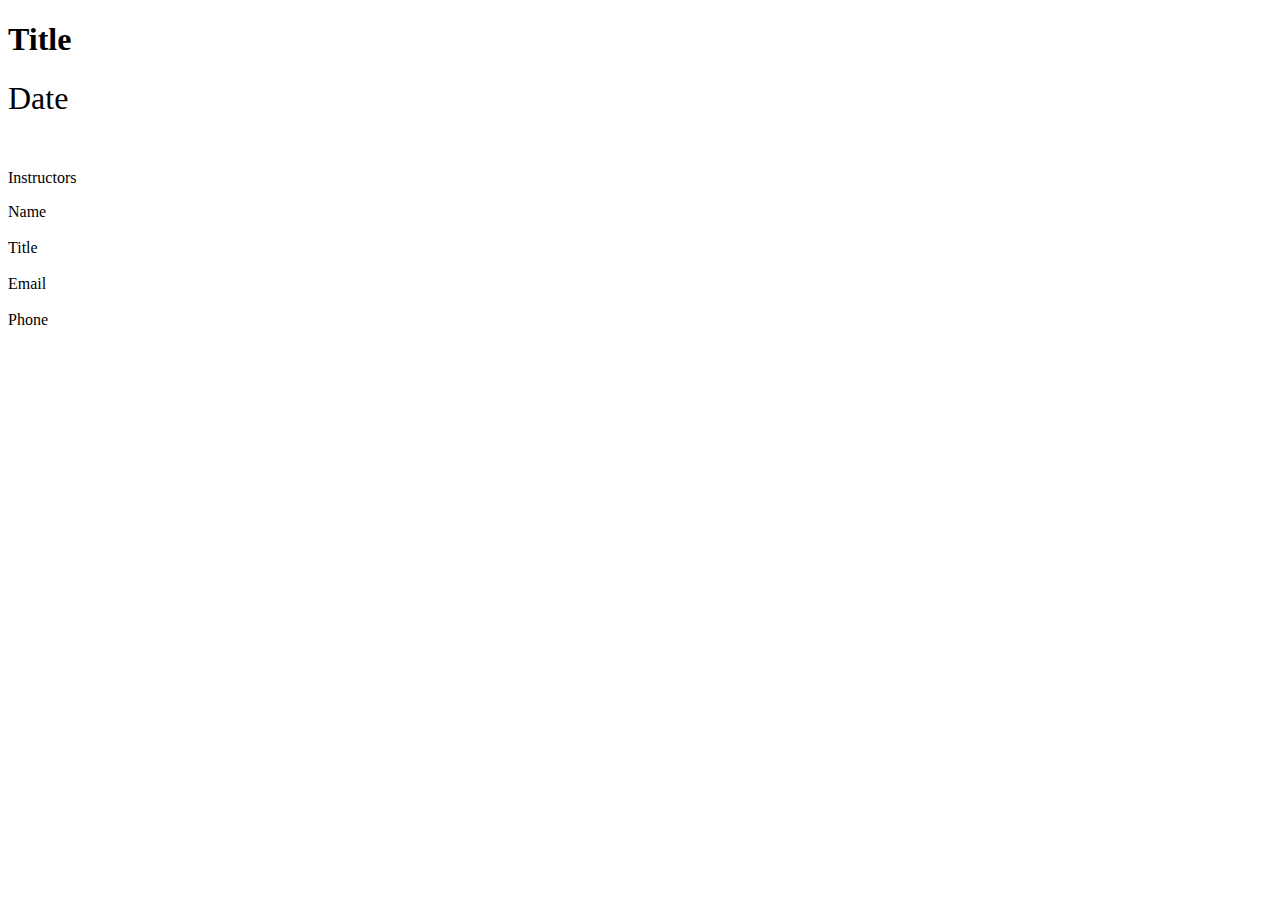
==== src/main/resources/templates/index.html @ 7119df09 "Incorporated template change to use description from the config" ====
<!DOCTYPE html>
<html lang="en">
  <div th:include="components/header"></div>

  <body role="document" style="min-height:100%;">
	<div th:include="components/nav"></div>

		<main role="main">
			<div class="row">

				<div class="pane bg-dark-2">
					<div class="container" style="width:95%;">
						<h1 class="type-neutral-11 title"><span th:text="${workshop.title}">Title</span></h1>
						<p class="type-brand-8">
							<span th:text="${workshop.date}" style="font-size: xx-large;">Date</span>
						</p>
						<img th:src="${workshop.customerLogo}" />
					</div>
				</div>
			</div>

			<div class="row doc-main">
		    	<div class="container">

			    	<div style="width:25%; display: inline-block; vertical-align: top">
					<img th:src="@{/images/rocket.png}"></img>

					<div class="h3">Instructors</div>
				    		<p th:each="instructor,iterationStatus  : ${instructors}">
			        			<span th:text="${instructor.name}">Name</span><br></br>
			        			<span th:text="${instructor.title}">Title</span><br></br>
			        			<a th:href="${'mailto:' + instructor.email}" th:text="${instructor.email}">Email</a><br></br>
			        			<a th:href="${'tel:' + instructor.phone}" th:text="${instructor.phone}">Phone</a><br></br>
			      		</p>
					</div>

					<div style="width:68%; position: relative; display: inline-block; vertical-align: middle; margin-left: 50px;">
            <span th:utext="${workshop.description}" />
					</div>

				</div>
			</div>
		</main>

	<div th:include="components/footer"></div>

</body></html>
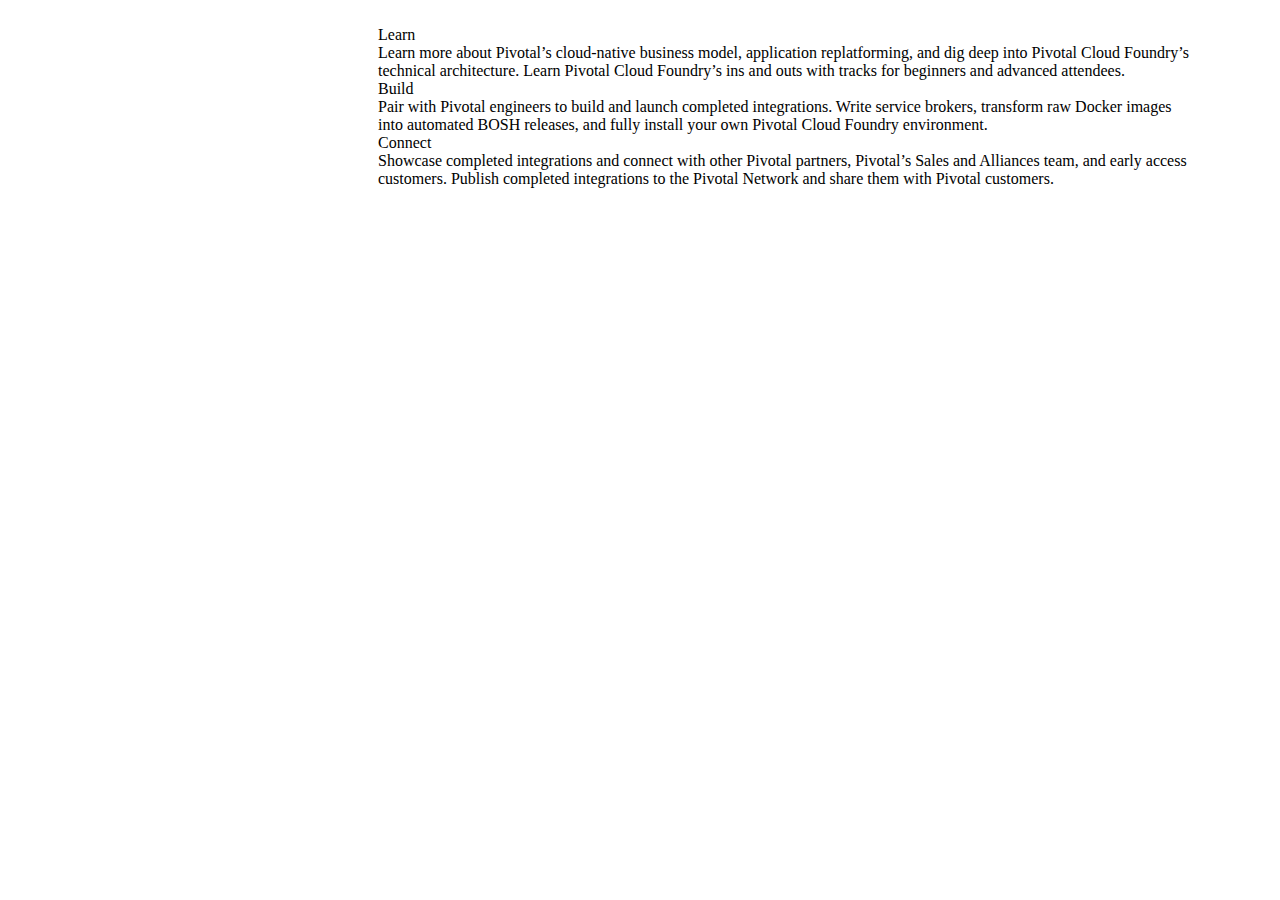
==== commit e249f922: "Merge branch 'master' of https://github.com/decelc-pivotal/workshop-agenda-ui" ====
--- a/src/main/resources/templates/index.html
+++ b/src/main/resources/templates/index.html
@@ -7,14 +7,10 @@
 
 		<main role="main">
 			<div class="row">
-
-				<div class="pane bg-dark-2">
-					<div class="container" style="width:95%;">
-						<h1 class="type-neutral-11 title"><span th:text="${workshop.title}">Title</span></h1>
-						<p class="type-brand-8">
-							<span th:text="${workshop.date}" style="font-size: xx-large;">Date</span>
-						</p>
-						<img th:src="${workshop.customerLogo}" />
+				<div class="pane bg-mint-2">
+					<div class="container" style="width:100%;">
+						<img th:src="@{/images/pd_chicago.png}"/>  
+						<!-- <img th:src="@{/images/pks_banner.png}"/> -->
 					</div>
 				</div>
 			</div>
@@ -24,15 +20,30 @@
 
 			    	<div style="width:25%; display: inline-block; vertical-align: top">
 					<img th:src="@{/images/rocket.png}"></img>
-
-					<div class="h3">Instructors</div>
-				    		<p th:each="instructor,iterationStatus  : ${instructors}">
-			        			<span th:text="${instructor.name}">Name</span><br></br>
-			        			<span th:text="${instructor.title}">Title</span><br></br>
-			        			<a th:href="${'mailto:' + instructor.email}" th:text="${instructor.email}">Email</a><br></br>
-			        			<a th:href="${'tel:' + instructor.phone}" th:text="${instructor.phone}">Phone</a><br></br>
-			      		</p>
-					</div>
+					</div>  
+					
+	
+					
+					<div style="width:65%; position: relative; display: inline-block; vertical-align: middle; margin-left: 50px;">
+						<div class="h2">
+							Learn
+						</div>
+						<div class="h4">
+							Learn more about Pivotal’s cloud-native business model, application replatforming, and dig deep into Pivotal Cloud Foundry’s technical architecture. Learn Pivotal Cloud Foundry’s ins and outs with tracks for beginners and advanced attendees.
+						</div>
+						<div class="h2">
+							Build
+						</div>
+						<div class="h4">
+							Pair with Pivotal engineers to build and launch completed integrations. Write service brokers, transform raw Docker images into automated BOSH releases, and fully install your own Pivotal Cloud Foundry environment.
+						</div>
+ 						<div class="h2">
+							Connect
+						</div>
+						<div class="h3">
+							Showcase completed integrations and connect with other Pivotal partners, Pivotal’s Sales and Alliances team, and early access customers. Publish completed integrations to the Pivotal Network and share them with Pivotal customers.
+						</div>
+					</div>	
 
 					<div style="width:68%; position: relative; display: inline-block; vertical-align: middle; margin-left: 50px;">
             <span th:utext="${workshop.description}" />
